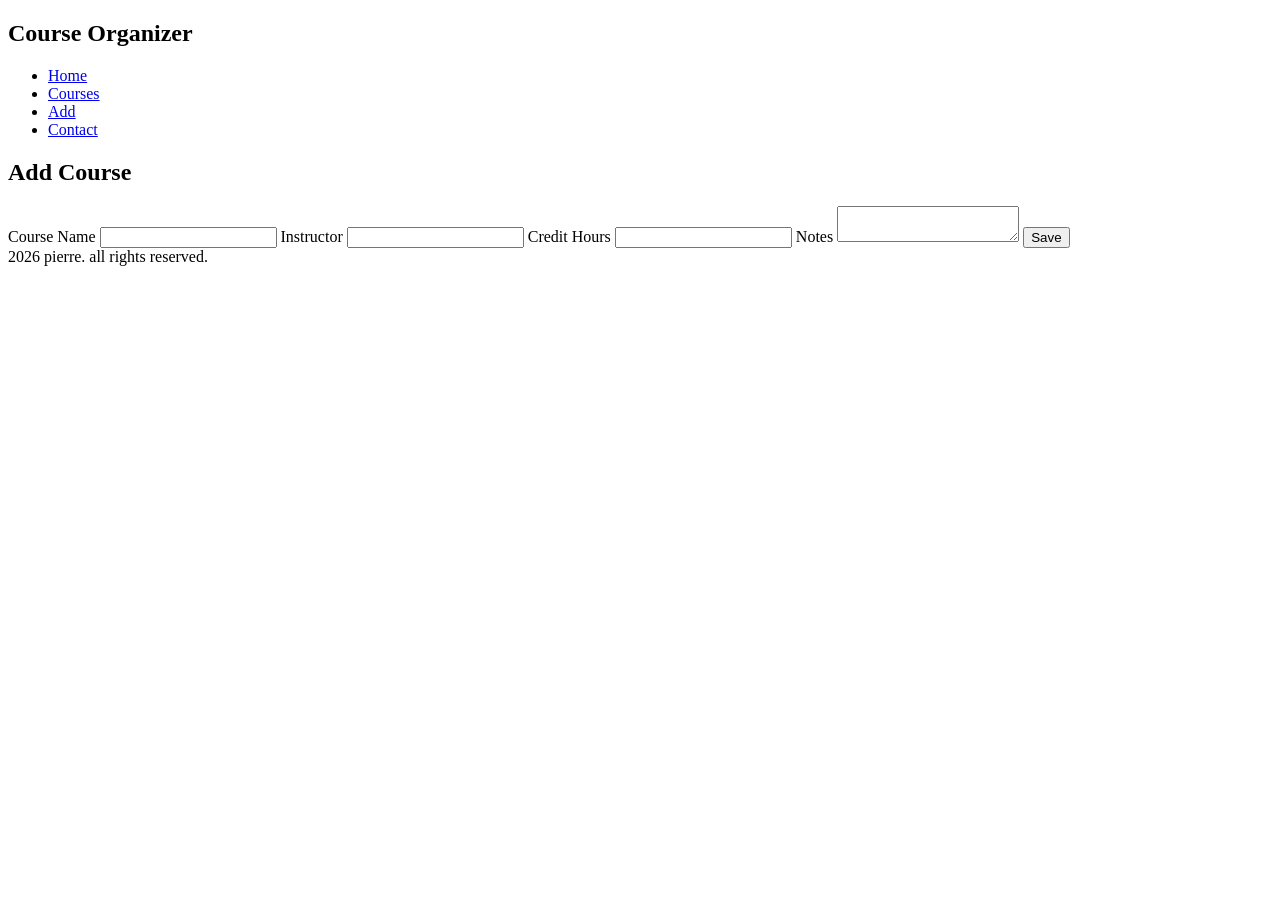
==== add-course.html @ 1c9fba10 "Pierre - personal course org" ====
<!DOCTYPE html>
<html>

<head>
    <title>Add</title>
    <meta name="viewport" content="width=device-width, initial-scale=1.0">
    <link rel="stylesheet" href="css/style.css">
</head>

<body>

    <header>
        <div class="container">
            <h2>Course Organizer</h2>
            <nav>
                <ul>
                    <li><a href="index.html">Home</a></li>
                    <li><a href="courses.html">Courses</a></li>
                    <li><a href="add-course.html">Add</a></li>
                    <li><a href="contact.html">Contact</a></li>
                </ul>
            </nav>
        </div>
    </header>

    <div class="container">
        <h2>Add Course</h2>

        <form>
            <label>Course Name</label>
            <input type="text">

            <label>Instructor</label>
            <input type="text">

            <label>Credit Hours</label>
            <input type="number">

            <label>Notes</label>
            <textarea></textarea>

            <button type="submit">Save</button>
        </form>
    </div>

    <footer> 2026 pierre. all rights reserved.</footer>

</body>

</html>
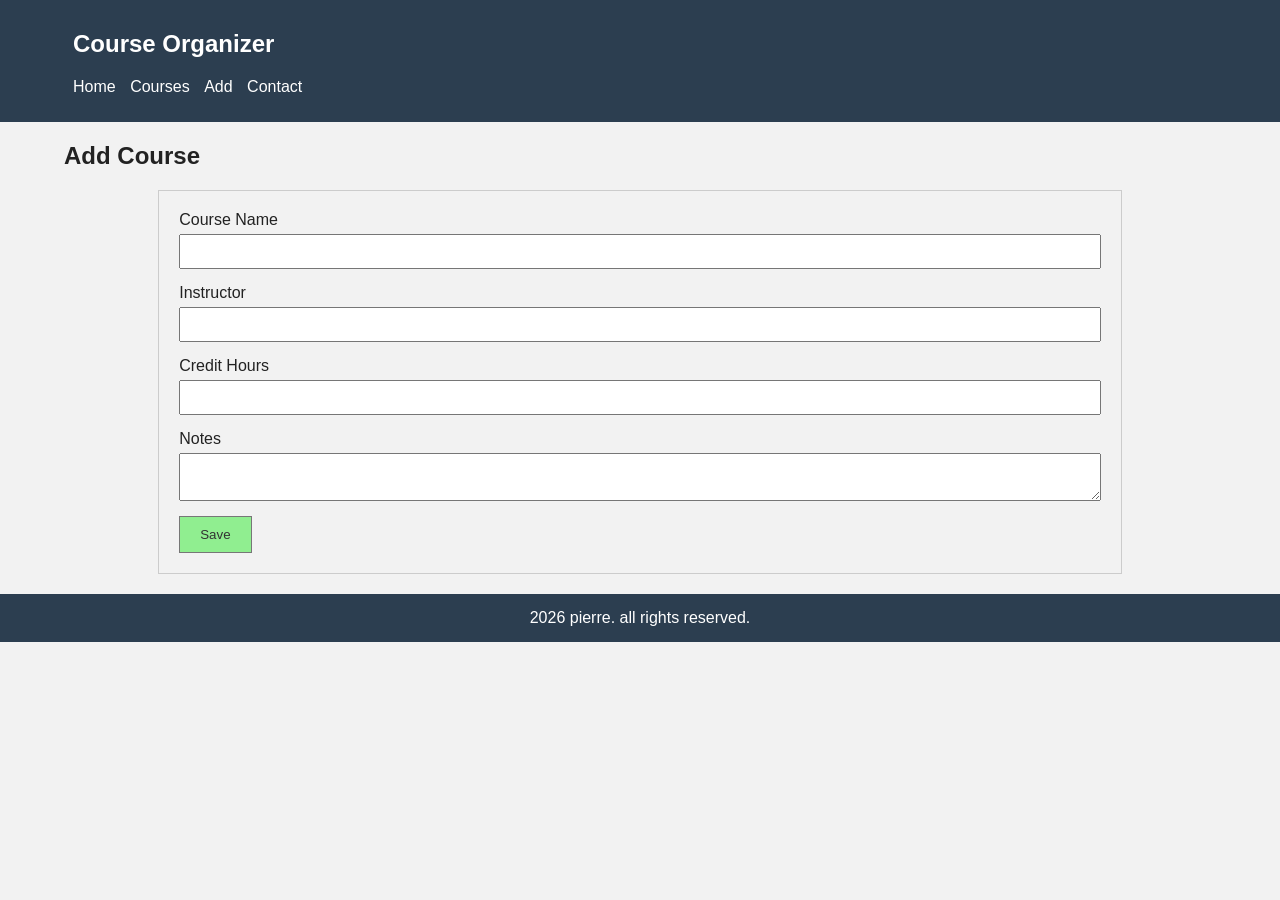
==== commit fcd6e738: "Update add-course.html" ====
--- a/add-course.html
+++ b/add-course.html
@@ -4,7 +4,7 @@
 <head>
     <title>Add</title>
     <meta name="viewport" content="width=device-width, initial-scale=1.0">
-    <link rel="stylesheet" href="css/style.css">
+    <link rel="stylesheet" href="style.css">
 </head>
 
 <body>
@@ -47,4 +47,4 @@
 
 </body>
 
-</html>+</html>
--- a/style.css
+++ b/style.css
@@ -0,0 +1,119 @@
+body {
+    font-family: Arial;
+    margin: 0;
+    padding: 0;
+    background: #f2f2f2;
+    color: #222;
+}
+
+header {
+    background: #2c3e50;
+    color: white;
+    padding: 10px;
+}
+
+.container {
+    width: 90%;
+    margin: auto;
+}
+
+nav ul {
+    list-style: none;
+    padding: 0;
+}
+
+nav ul li {
+    display: inline-block;
+    margin-right: 10px;
+}
+
+nav a {
+    color: white;
+    text-decoration: none;
+}
+
+nav a:hover {
+    text-decoration: underline;
+}
+
+.hero {
+    padding: 30px;
+    text-align: center;
+}
+
+table {
+    width: 95%;
+    margin: 20px auto;
+    border-collapse: collapse;
+    background-color: white;
+}
+
+.table-container {
+    width: 100%;
+    overflow-x: auto;
+    margin-top: 20px;
+}
+
+table {
+    min-width: 600px;
+}
+
+th,
+td {
+    border: 1px solid #333;
+    padding: 10px;
+    text-align: center;
+}
+
+th {
+    background-color: #2c3e50;
+    color: white;
+}
+
+
+form {
+    width: 80%;
+    margin: 20px auto;
+    padding: 20px;
+    border: 1px solid #ccc;
+
+}
+
+input,
+textarea {
+    width: 100%;
+    padding: 8px;
+    margin-top: 5px;
+    margin-bottom: 15px;
+    display: block;
+    box-sizing: border-box;
+}
+
+
+button,
+input[type="submit"] {
+    background-color: #90ee90;
+    color: #333;
+    padding: 10px 20px;
+    border: 1px solid #777;
+    cursor: pointer;
+}
+
+footer {
+    text-align: center;
+    padding: 15px;
+    margin-top: 20px;
+    background: #2c3e50;
+    color: white;
+}
+
+.btn-start {
+    background-color: #8ce67f;
+    color: rgb(23, 22, 22);
+    text-decoration: none;
+    padding: 10px 25px;
+    display: inline-block;
+    border-radius: 50px;
+    margin-top: 20px;
+    font-family: sans-serif;
+}
